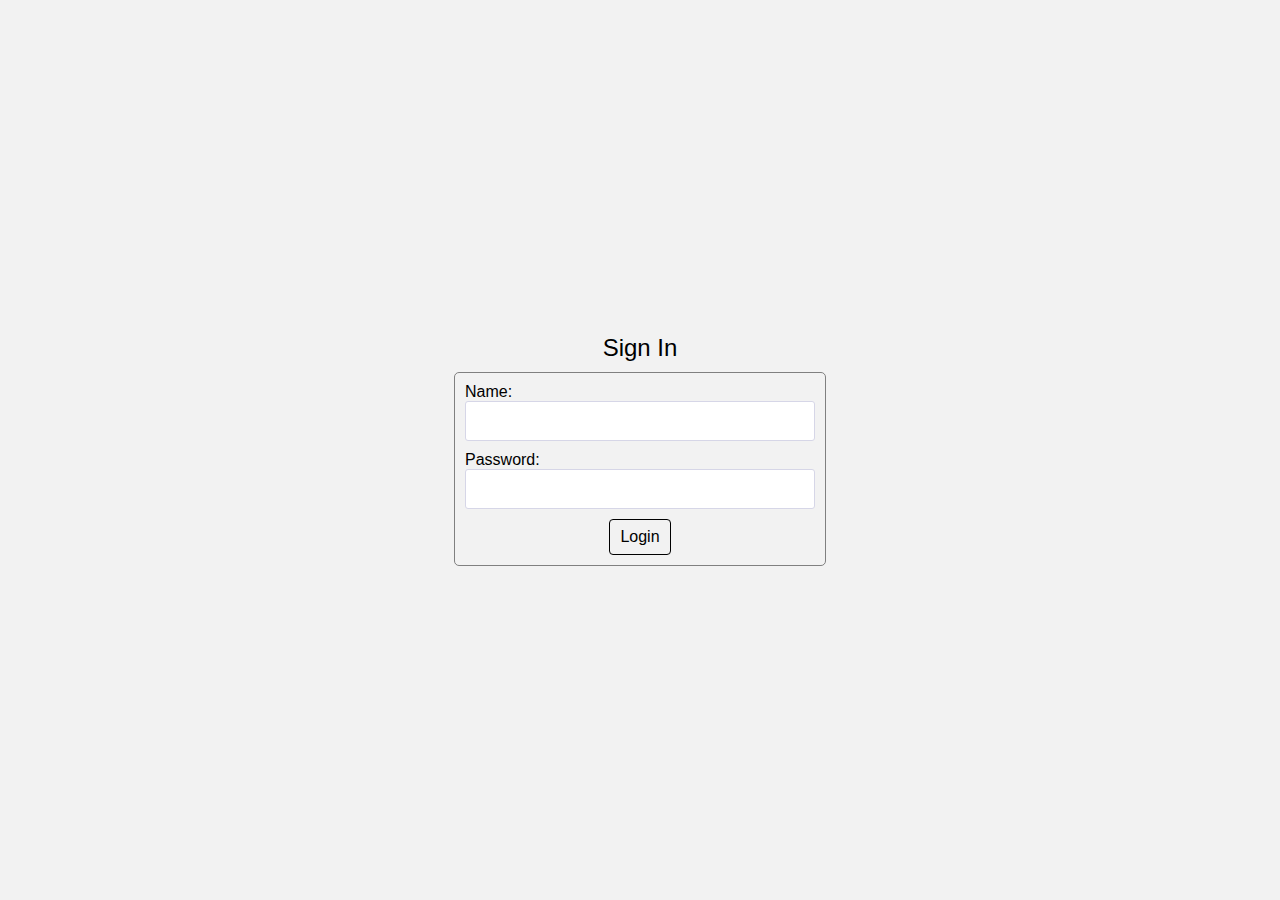
==== docs/admin.html @ 332d23b4 "yup" ====
<!DOCTYPE html>
<html lang="en">
  <head>
    <meta charset="UTF-8" />
    <meta http-equiv="X-UA-Compatible" content="IE=edge" />
    <meta name="viewport" content="width=device-width, initial-scale=1.0" />
    <script src="https://code.jquery.com/jquery-3.5.0.js"></script>
    <link rel="stylesheet" href="style/main.css" />
    <title>PMS - admin</title>
  </head>
  <body>
    <div class="container">
      <!-- Admin registration section -->
      <!-- <div class="page-section hidden">
        <form id="register-form-admin">
          <label for="register-form-admin-name"> Name </label>
          <input
            id="register-form-admin-name"
            type="text"
            name="name"
            required
          />
          <label for="register-form-admin-password"> Password </label>
          <input
            id="register-form-admin-password"
            type="password"
            name="password"
            autocomplete
            required
          />
          <input type="submit" value="register" />
        </form>
      </div> -->

      <!-- Admin login section -->
      <div
        id="admin-login-section"
        class="page-section max-dimensions flex-col-center"
      >
        <div><div class="h2 mb-3">Sign In</div></div>

        <form id="login-form-admin" class="bordered">
          <div class="mb-3 flex-col">
            <label for="login-form-admin-name"> Name: </label>
            <input
              id="login-form-admin-name"
              name="name"
              type="text"
              required
            />
          </div>
          <div class="flex-col">
            <label for="login-form-admin-password"> Password: </label>
            <input
              id="login-form-admin-password"
              type="password"
              name="password"
              autocomplete
              required
            />
          </div>
          <div class="mt-3 flex-col-center">
            <input type="submit" value="login" />
          </div>
        </form>
      </div>

      <!-- Admin home section -->
      <div
        id="admin-home-section"
        class="hidden page-section flex-col-center max-dimensions"
      >
        <span data-inner-admin-name>n/a</span>

        <div class="flex-col">
          <button class="navigate-btn-create-lot-section mb-3">
            Create Lot
          </button>
          <button class="navigate-btn-manage-lots-section mb-3">
            Manage Lot
          </button>
          <button class="navigate-btn-pending-requests-section mb-3">
            Pending Requests
          </button>
          <button class="navigate-btn-manage-drivers-section mb-3">
            Manage Drivers
          </button>
          <button class="navigate-btn-admin-messages-section mb-3">
            Messages
          </button>
        </div>
      </div>

      <!-- Lot creation section -->
      <div
        id="lot-creation-section"
        class="hidden page-section flex-col-center max-dimensions"
      >
        <span data-inner-admin-name>n/a</span>

        <div class="h2 mb-3">Create Lot</div>

        <form id="register-form-lot" class="flex-col bordered">
          <div class="mb-3 flex-col">
            <label for="register-form-lot-name"> Name:</label>
            <input
              id="register-form-lot-name"
              type="text"
              name="name"
              required
            />
          </div>
          <div class="mb-3 flex-col">
            <label for="register-form-lot-coordinate"> Coordinate:</label>
            <input
              id="register-form-lot-coordinate"
              type="text"
              name="coordinate"
              required
            />
          </div>
          <div class="mb-3 flex-col">
            <label for="register-form-lot-capacity"> Capacity:</label>
            <input
              id="register-form-lot-capacity"
              type="number"
              name="capacity"
              required
            />
          </div>
          <input type="submit" value="register" />
        </form>

        <div class="admin-nav-btn-group">
          <button class="navigate-btn-manage-lots-section">Manage Lot</button>
          <button class="navigate-btn-pending-requests-section">
            Pending Requests
          </button>
          <button class="navigate-btn-manage-drivers-section">
            Manage Users
          </button>
          <button class="navigate-btn-admin-messages-section">Messages</button>
        </div>
      </div>

      <!-- Lot selection section -->
      <div
        id="lot-selection-section"
        class="hidden page-section flex-col-center max-dimensions"
      >
        <span data-inner-admin-name>n/a</span>

        <div class="h2 mb-3">Manage Lot</div>

        <div class="content-injection flex-col child-btn-mb-3"></div>

        <div class="admin-nav-btn-group">
          <button class="navigate-btn-create-lot-section">Create Lot</button>
          <button class="navigate-btn-pending-requests-section">
            Pending Requests
          </button>
          <button class="navigate-btn-manage-drivers-section">
            Manage Users
          </button>
          <button class="navigate-btn-admin-messages-section">Messages</button>
        </div>
      </div>

      <!-- Selected lot grid section -->
      <div
        id="lot-selected-section"
        class="hidden page-section flex-col-center max-dimensions"
      >
        <span data-inner-admin-name>n/a</span>

        <div class="h2 mb-3" data-inner-lot-name>n/a</div>

        <div id="lot-selected-section-child-1">
          <div>
            <div><h4>Lot Details</h4></div>
            <div class="space-between">
              <span>ID:&nbsp;</span>
              <span data-inner-lot-uid>n/a</span>
            </div>
            <div class="space-between">
              <span>Coordinate:&nbsp;</span>
              <span data-inner-lot-coordinate>n/a</span>
            </div>
            <div class="space-between">
              <span>Total Spaces:&nbsp;</span>
              <span data-inner-lot-spaces>0</span>
            </div>
            <div class="space-between">
              <span>Opened Spaces:&nbsp;</span>
              <span data-inner-spot-opened>0</span>
            </div>
            <div class="space-between">
              <span>Occupied Spaces:&nbsp;</span>
              <span data-inner-spot-occupied>0</span>
            </div>
            <div class="space-between">
              <span>Reserved Spaces:&nbsp;</span>
              <span data-inner-spot-reserved>0</span>
            </div>
          </div>

          <div class="content-injection bordered"></div>

          <div>
            <div>
              <div><h4>Selected Spot</h4></div>
              <div class="space-between">
                <span>ID:&nbsp;</span><span data-inner-spot-uid>n/a</span>
              </div>
              <div class="space-between">
                <span>Status: </span><span data-inner-spot-state>n/a</span>
              </div>
              <div class="spot-color-key-wrapper">
                <span class="spot-color-key spot-occupied">occupied</span>
                <span class="spot-color-key spot-reserved">reserved</span>
                <span class="spot-color-key spot-opened">opened</span>
              </div>
            </div>
            <div class="space-between">
              <button id="action-btn-spot-reserve" disabled>Reserve</button>
              <button id="action-btn-spot-open" disabled>Open</button>
            </div>
          </div>
        </div>

        <div class="admin-nav-btn-group">
          <button class="navigate-btn-create-lot-section">Create Lot</button>
          <button class="navigate-btn-manage-lots-section">Manage Lot</button>
          <button class="navigate-btn-pending-requests-section">
            Pending Requests
          </button>
          <button class="navigate-btn-manage-drivers-section">
            Manage Users
          </button>
          <button class="navigate-btn-admin-messages-section">Messages</button>
        </div>
      </div>

      <!-- Admin actionable requests section -->
      <div
        id="admin-requests-section"
        class="hidden page-section flex-col-center max-dimensions"
      >
        <span data-inner-admin-name>n/a</span>

        <div class="h2 mb-3">Pending Requests</div>

        <form id="action-form-admin-requests-selection" class="bordered">
          <div class="content-injection"></div>
          <div>
            <input
              id="action-btn-request-automate"
              type="button"
              value="Automate Selection"
              class="m-3"
            />
            <input
              id="action-btn-request-accept"
              type="button"
              value="Accept Selection"
              class="m-3"
            />
            <input
              id="action-btn-request-reject"
              type="button"
              value="Reject Selection"
              class="m-3"
            />
          </div>
        </form>

        <div class="admin-nav-btn-group">
          <button class="navigate-btn-create-lot-section">Create Lot</button>
          <button class="navigate-btn-manage-lots-section">Manage Lot</button>
          <button class="navigate-btn-manage-drivers-section">
            Manage Users
          </button>
          <button class="navigate-btn-admin-messages-section">Messages</button>
        </div>
      </div>

      <!-- Driver management section -->
      <div
        id="driver-management-section"
        class="hidden page-section flex-col-center max-dimensions"
      >
        <span data-inner-admin-name>n/a</span>

        <div class="h2 mb-3">Manage Users</div>

        <div class="content-injection bordered"></div>

        <div class="admin-nav-btn-group">
          <button class="navigate-btn-create-lot-section">Create Lot</button>
          <button class="navigate-btn-manage-lots-section">Manage Lot</button>
          <button class="navigate-btn-pending-requests-section">
            Pending Requests
          </button>
          <button class="navigate-btn-admin-messages-section">Messages</button>
        </div>
      </div>

      <!-- Admin messages section -->
      <div
        id="admin-messages-section"
        class="hidden page-section flex-col-center max-dimensions"
      >
        <span data-inner-admin-name>n/a</span>

        <div class="h2 mb-3">Admin Messages</div>

        <div class="mb-3">
          <button id="action-btn-admin-new-message">New Message</button>
          <button id="action-btn-admin-inbox-messages">Inbox</button>
        </div>

        <div id="admin-inbox-messages-tab">
          <div class="content-injection bordered"></div>
        </div>

        <div id="admin-new-message-tab" class="hidden bordered">
          <form id="send-form-message-admin">
            <div class="flex-col mb-3">
              <label for="send-form-message-admin-to-user-uid">To: </label>
              <select
                id="send-form-message-admin-to-user-uid"
                name="user-uid"
                multiple
                required
              >
                <option value="">--Please choose--</option>
              </select>
            </div>
            <div class="flex-col mb-3">
              <label for="send-form-message-admin-title">Title: </label>
              <input
                id="send-form-message-admin-title"
                name="title"
                type="text"
                required
              />
            </div>
            <div class="flex-col mb-3">
              <label for="send-form-message-admin-content">Message: </label>
              <textarea
                id="send-form-message-admin-content"
                cols="30"
                rows="5"
                name="content"
                required
              ></textarea>
            </div>
            <input type="submit" value="send" class="mt-3" />
          </form>
        </div>

        <div class="admin-nav-btn-group">
          <button class="navigate-btn-create-lot-section">Create Lot</button>
          <button class="navigate-btn-manage-lots-section">Manage Lot</button>
          <button class="navigate-btn-pending-requests-section">
            Pending Requests
          </button>
          <button class="navigate-btn-manage-drivers-section">
            Manage Users
          </button>
        </div>
      </div>

      <!-- helpers -->
      <button
        class="hidden navigate-btn-admin-home"
        onclick="javascript:location.hash='admin-home-section'"
      >
        Home
      </button>
      <div id="busy-spinner" class="hidden"></div>
      <div id="notification"></div>
    </div>

    <script type="module" src="script/pms.js"></script>
    <script type="text/javascript" src="script/index.js" defer></script>
  </body>
</html>
---- docs/style/main.css ----
/* ---------- base styles ---------- */
html,
body {
  --content-width: min(85vw, 650px);

  font-family: -apple-system, BlinkMacSystemFont, "Segoe UI", Roboto, Oxygen,
    Ubuntu, Cantarell, "Open Sans", "Helvetica Neue", sans-serif;
  width: 100%;
  height: 100%;
  padding: 0;
  margin: 0;
  background-color: #f2f2f2;
}
body {
  display: flex;
  justify-content: center;
}

body * {
  box-sizing: border-box;
}

button,
input[type="button"],
input[type="submit"] {
  white-space: nowrap;
  text-transform: capitalize;
  text-align: center;
  outline: 0;
  grid-gap: 8px;
  align-items: center;
  background: 0 0;
  border: 1px solid #000;
  border-radius: 4px;
  cursor: pointer;
  display: inline-flex;
  flex-shrink: 0;
  font-size: 16px;
  gap: 8px;
  justify-content: center;
  line-height: 1.5;
  overflow: hidden;
  padding: 5px 10px;
  text-decoration: none;
  text-overflow: ellipsis;
  transition: all 0.14s ease-out;
  white-space: nowrap;
}

button:hover,
input[type="button"]:hover,
input[type="submit"]:hover {
  box-shadow: 4px 4px 0 #000;
  transform: translate(-4px, -4px);
}
button:focus-visible,
input[type="button"]:focus-visible,
input[type="submit"]:focus-visible {
  outline-offset: 1px;
}

button:disabled,
input[type="button"]:disabled,
input[type="submit"]:disabled {
  cursor: not-allowed;
  box-shadow: none;
  transform: none;
  border: 1px solid rgba(16, 16, 16, 0.3);
}

input[type="text"],
input[type="email"],
input[type="number"],
input[type="month"],
input[type="password"],
input[type="datetime-local"],
textarea,
select {
  min-width: 350px;
  position: relative;
  cursor: text;
  font-size: 14px;
  line-height: 20px;
  padding: 0 16px;
  min-height: 40px;
  background-color: #fff;
  border: 1px solid #d6d6e7;
  border-radius: 3px;
  color: rgb(35, 38, 59);
  overflow: auto;
  transition: all 100ms ease-in-out;
}

input[type="text"]:focus,
input[type="email"]:focus,
input[type="password"]:focus,
input[type="datetime-local"]:focus,
select:focus {
  border-color: #3c4fe0;
  box-shadow: 0 1px 0 0 rgb(35 38 59 / 5%);
}

.logo{
  position:absolute;
  top: 20px;
  left:20px;
  height: 75px;
  width: 375px;
}

.form{
  background-color: #718087;
  color: white;
  border-radius: 15px;
  padding: 20px;
  box-shadow: 0 0 15px rgba(0, 0, 0, 0.6);
}

.headerText{
  font-size: 40px;
  letter-spacing: 4px;
  color: white;
  margin-bottom: 10px;
  text-transform: uppercase;
}

.text{
  font-size: 15px;
  letter-spacing: 2px;
  color: white;
  margin-bottom: 2;
  text-transform: uppercase;
}

.noTransformText{
  font-size: 15px;
  letter-spacing: 1px;
  color: white;
  margin-bottom: 2;
}

.button{
  font-family: 'Montserrat', sans-serif;
  color: white;
  font-size: 15px;
  background-color: #5B6970;
  margin-top: 35px;
  margin-bottom: 15px;
  margin-right: 5px;
  margin-left: 5px;
  border-width: 0px;
  border-radius: 8px;
  padding: 7px;
  padding-left: 15px;
  padding-right: 15px;
  width: auto;
  box-shadow: 0 0 5px rgba(0, 0, 0, 0.2);
}

.columnButton{
  font-family: 'Montserrat', sans-serif;
  color: white;
  font-size: 15px;
  background-color: #5B6970;
  border-width: 0px;
  border-radius: 8px;
  padding: 7px;
  padding-left: 15px;
  padding-right: 15px;
  width: auto;
  box-shadow: 0 0 5px rgba(0, 0, 0, 0.2);
}

.homeButton{
  margin-left: 950px;
  margin-top: 65px;
}

/* ---------- utility styles ---------- */
#notification {
  display: none;
  position: fixed;
  top: 30px;
  right: 0;
  width: 350px;
  min-height: 50px;
  border-radius: 10px;
  padding: 10px;
  margin: 30px 10px;
  border: solid 1px grey;
  background-color: #f2f2f2;
}

#notification:hover {
  display: block !important;
}

#busy-spinner {
  position: fixed;
  top: 0;
  left: 0;
  width: 100vw;
  height: 100vh;
  backdrop-filter: blur(5px);
}
#busy-spinner::before {
  content: "";
  position: absolute;
  top: 50%;
  left: 50%;
  width: 40px;
  height: 40px;
  margin-top: -10px;
  margin-left: -10px;
  border-radius: 50%;
  border: 2px solid black;
  border-top-color: white;
  -webkit-animation-name: pms-busy-spinner;
  -webkit-animation-duration: 0.6s;
  -webkit-animation-timing-function: linear;
  -webkit-animation-iteration-count: infinite;
}

/* ---------- admin styles ---------- */
.admin-nav-btn-group,
.driver-nav-btn-group {
  position: absolute;
  bottom: 0;
  left: 50%;
  display: flex;
  transform: translate(-50%, 0);
}
.admin-nav-btn-group > button,
.driver-nav-btn-group > button {
  margin: 5px;
}

#lot-selected-section-child-1 {
  display: flex;
  width: 100%;
  white-space: nowrap;
}
#lot-selected-section-child-1 > div:nth-child(1) {
  flex: 0.25;
  padding: 15px;
  margin-right: 15px;
}
#lot-selected-section-child-1 > div:nth-child(3) {
  display: flex;
  flex: 0.25;
  flex-direction: column;
  justify-content: space-between;
  padding: 15px;
  margin-left: 15px;
}
#lot-selected-section-child-1 > div:nth-child(1) .space-between,
#lot-selected-section-child-1 > div:nth-child(3) .space-between {
  margin-bottom: 5px;
}
#lot-selected-section .content-injection {
  padding: 20px;
  width: var(--content-width);
  height: 325px;
  display: grid;
  grid-template-columns: repeat(5, 1fr);
  grid-auto-rows: auto;
  overflow: auto;
}

#action-form-admin-requests-selection .content-injection {
  width: 100%;
  height: 300px;
  margin-bottom: 25px;
  overflow: auto;
}
#action-form-admin-requests-selection {
  display: flex;
  flex-direction: column;
  justify-content: space-between;
  align-items: center;
  width: var(--content-width);
}
#action-form-admin-requests-selection input[type="checkbox"] {
  margin-bottom: 10px;
}

#driver-management-section .content-injection {
  width: var(--content-width);
  height: 325px;
  overflow: auto;
}
#driver-management-section ul {
  list-style: none;
  margin: 0;
  padding: 0;
}
#driver-management-section li {
  display: flex;
  justify-content: space-between;
}

#admin-messages-section .content-injection,
#driver-messages-section .content-injection {
  width: var(--content-width);
  height: 325px;
  overflow: auto;
}
#send-form-message-admin,
#send-form-message-driver {
  display: flex;
  flex-direction: column;
}
#admin-messages-section ul,
#driver-messages-section ul {
  list-style: none;
  margin: 0;
  padding: 0;
}
#admin-messages-section li,
#driver-messages-section li {
  cursor: pointer;
  display: flex;
  flex-direction: column;
  margin-bottom: 15px;
  height: 3.1rem;
  overflow: hidden;
}
#admin-messages-section li:focus,
#driver-messages-section li:focus {
  height: auto;
}
#admin-messages-section li > span,
#driver-messages-section li > span {
  margin-bottom: 5px;
}

/* ---------- driver styles ---------- */

.navigate-btn-check-in,
.navigate-btn-check-out,
.landing-btn {
  font-weight: 600;
  align-self: center;
  display: flex;
  justify-content: center;
  align-items: center;
  width: 95px;
  height: 95px;
  border-radius: 50px;
  margin-top: 25px;
  border: solid 3px cornflowerblue;
  transition: all 0.25s ease-in-out;
}

.landing-btn {
  display: flex;
  align-items: center;
  justify-content: center;
  color: gray;
  text-align: center;
  text-decoration: none;
  border: solid 3px gray;
  margin: 10px;
}

.landing-btn:hover {
  color: white;
  background-color: cornflowerblue;
  border: solid 3px blue;
  transition: all 0.25s ease-in-out;
}

.navigate-btn-check-in:hover,
.navigate-btn-check-out:hover {
  background-color: cornflowerblue;
  border: solid 3px blue;
  color: white;
  transition: all 0.25s ease-in-out;
}

.register-request-absent-payment {
  display: inline-block;
  border: solid 1px red;
  background-color: #ff9696;
  padding: 5px;
  border-radius: 5px;
  font-size: 12px;
  color: white;
}

.upcoming-request-banner-injection {
  display: inline-block;
  border: solid 1px blue;
  background-color: cornflowerblue;
  padding: 5px;
  border-radius: 5px;
  font-size: 12px;
  color: white;
  margin-bottom: 25px;
}
.navigate-btn-check-in:disabled,
.navigate-btn-check-out:disabled,
.upcoming-request-banner-injection-disabled {
  color: gray;
  background-color: lightgray;
  border: solid 3px gray;
}
.upcoming-request-banner-injection-disabled {
  border: solid 1px gray;
}

.register-request-price-container {
  display: flex;
  align-items: center;
  justify-content: center;
  font-size: 25px;
  font-weight: 700;
  background-color: white;
  border: dashed 1px #cbc3c3;
  border-radius: 5px;
  height: 75px;
  text-align: center;
}

#driver-request-history-tab .content-injection {
  height: 300px;
  width: var(--content-width);
  overflow: auto;
}
#driver-request-history-tab .content-injection ul {
  list-style: none;
  margin: 0;
  padding: 0;
}

#driver-request-history-tab .content-injection li::before,
.request-color-key::before,
.spot-color-key::before {
  display: inline-block;
  content: "";
  width: 10px;
  height: 10px;
  margin-right: 5px;
  border-radius: 50%;
}

.request-color-key-wrapper,
.spot-color-key-wrapper {
  display: flex;
  justify-content: center;
  margin-top: 20px;
  font-weight: 500;
  font-size: 12px;
}

.request-color-key-wrapper {
  flex-direction: row;
}

.spot-color-key-wrapper {
  flex-direction: column;
}

.spot-color-key-wrapper {
  flex-wrap: wrap;
  justify-content: flex-start;
  align-items: flex-start;
}

.request-color-key {
  display: inline-block;
  margin-right: 20px;
}

.spot-color-key {
  display: inline-block;
  margin-bottom: 20px;
}

#driver-request-history-tab .content-injection [data-state="pending"]::before,
.request-pending::before {
  background-color: goldenrod;
}
#driver-request-history-tab .content-injection [data-state="accepted"]::before,
.request-accepted::before {
  background-color: green;
}
#driver-request-history-tab .content-injection [data-state="rejected"]::before,
.request-rejected::before {
  background-color: tomato;
}
#driver-request-history-tab .content-injection [data-state="inuse"]::before,
.request-inuse::before {
  background-color: cornflowerblue;
}
#driver-request-history-tab .content-injection [data-state="expired"]::before,
.request-expired::before {
  background-color: dimgray;
  text-decoration: line-through;
}
#driver-request-history-tab .content-injection [data-state="expired"] {
  text-decoration: line-through;
  text-decoration-color: dimgray;
  color: dimgray;
}

#driver-payment-management-section .content-injection {
  display: flex;
  width: 375px;
  height: 100px;
  overflow: auto;
}
.payment-item-wrapper {
  position: relative;
  border-radius: 5px;
  font-weight: 700;
  font-size: 14px;
  width: 100px;
  border-radius: 5px;
  margin-right: 20px;
  overflow: hidden;
}

.payment-item-wrapper span:first-child {
  font-size: 14px;
  position: absolute;
  top: 2.5px;
  left: 7.5px;
}

.payment-item-wrapper span:last-child {
  font-size: 14px;
  position: absolute;
  bottom: 2.5px;
  left: 7.5px;
}

.payment-item-wrapper::before {
  content: "";
  position: absolute;
  bottom: 0px;
  display: block;
  width: 100%;
  height: 100%;
  border-radius: 5px;
  background-image: linear-gradient(
    to bottom,
    rgba(177, 177, 177, 0),
    rgba(177, 177, 177, 0) 45%,
    rgba(177, 177, 177, 0.9) 100%
  );
}

/* ---------- global styles ---------- */
.container {
  max-width: 1000px;
  width: 100%;
  height: 100%;
  min-height: 650px;
  position: relative;
}

[data-inner-admin-name],
[data-inner-driver-name] {
  position: absolute;
  top: 0;
  right: 0;
  margin: 15px;
  color: #059;
  background-color: #bef;
  border: solid 1px #059;
  padding: 7.5px 10px;
  border-radius: 5px;
  text-transform: capitalize;
}

.navigate-btn-admin-home,
.navigate-btn-driver-home {
  position: absolute;
  top: 0;
  left: 0;
  margin: 15px;
}

.grid-elem-spot-id {
  display: inline-flex;
  align-items: center;
  justify-content: center;
  width: 50px;
  height: 75px;
  margin: 15px;
  border: solid 2px black;
}
.grid-elem-spot-id[data-state="opened"],
.spot-opened::before {
  background-color: springgreen;
  box-shadow: none !important;
  transform: none !important;
}
.grid-elem-spot-id[data-state="occupied"],
.spot-occupied::before {
  background-color: tomato;
  box-shadow: none !important;
  transform: none !important;
}
.grid-elem-spot-id[data-state="reserved"],
.spot-reserved::before {
  background-color: yellow;
  box-shadow: none !important;
  transform: none !important;
}
.grid-elem-spot-id[data-selected="true"] {
  border: solid 5px blueviolet;
  box-shadow: none !important;
  transform: none !important;
}

.max-dimensions {
  width: 100%;
  height: 100%;
}

.flex-row-center {
  display: flex;
  flex-direction: row;
  align-items: center;
  justify-content: center;
}

.flex-col-center {
  display: flex;
  flex-direction: column;
  align-items: center;
  justify-content: center;
}

.flex-row {
  display: flex;
  flex-direction: row;
}

.flex-col {
  display: flex;
  flex-direction: column;
}

.space-between {
  display: flex;
  justify-content: space-between;
}

.h2 {
  font-size: 1.5rem;
}

.m-3 {
  margin: 5px;
}

.mt-3,
.child-btn-mt-3 button {
  margin-top: 10px;
}

.mb-3,
.child-btn-mb-3 button {
  margin-bottom: 10px;
}

.bordered {
  border: solid 1px grey;
  border-radius: 5px;
  padding: 10px;
}

.notification-enter {
  display: block !important;
  -webkit-animation-name: pms-notification-slide;
  -webkit-animation-duration: 0.25s;
  -webkit-animation-timing-function: linear;
  -webkit-animation-iteration-count: 1;
}

.pulsate {
  -webkit-animation-name: pulsate;
  -webkit-animation-duration: 2s;
  -webkit-animation-timing-function: ease-in-out;
  -webkit-animation-iteration-count: infinite;
}

.bounce {
  -webkit-animation-name: bounce;
  -webkit-animation-duration: 1s;
  -webkit-animation-timing-function: ease-out;
  -webkit-animation-iteration-count: 1;
}

.landing-btn-admin {
  -webkit-animation-delay: 50ms;
  animation-fill-mode: forwards;
  border: solid 3px goldenrod;
}

.landing-btn-driver {
  -webkit-animation-delay: 150ms;
  border: solid 3px tomato;
}

.landing-btn-data {
  -webkit-animation-delay: 250ms;
  border: solid 3px blueviolet;
}

.hidden {
  display: none !important;
}

@keyframes bounce {
  0% {
    transform: scale(0.5, 0.5) translateY(0);
  }
  10% {
    transform: scale(0.9, 1.1) translateY(0);
  }
  30% {
    transform: scale(1.1, 0.9) translateY(-100px);
  }
  50% {
    transform: scale(1, 1) translateY(0);
  }
  100% {
    transform: scale(1, 1) translateY(0);
  }
}

@-webkit-keyframes pulsate {
  0% {
    transform: scale(0.9);
    opacity: 0.2;
  }
  50% {
    transform: scale(0.8);
    opacity: 0.75;
  }
  100% {
    transform: scale(0.9);
    opacity: 0.2;
  }
}

@keyframes pms-busy-spinner {
  to {
    -webkit-transform: rotate(360deg);
  }
}

@keyframes pms-notification-slide {
  from {
    right: -200px;
  }
  to {
    right: 0;
  }
}

.bank-card {
  background-image: url("[data-uri]");
  background-repeat: no-repeat;
  background-position: center;
  background-size: cover;
}
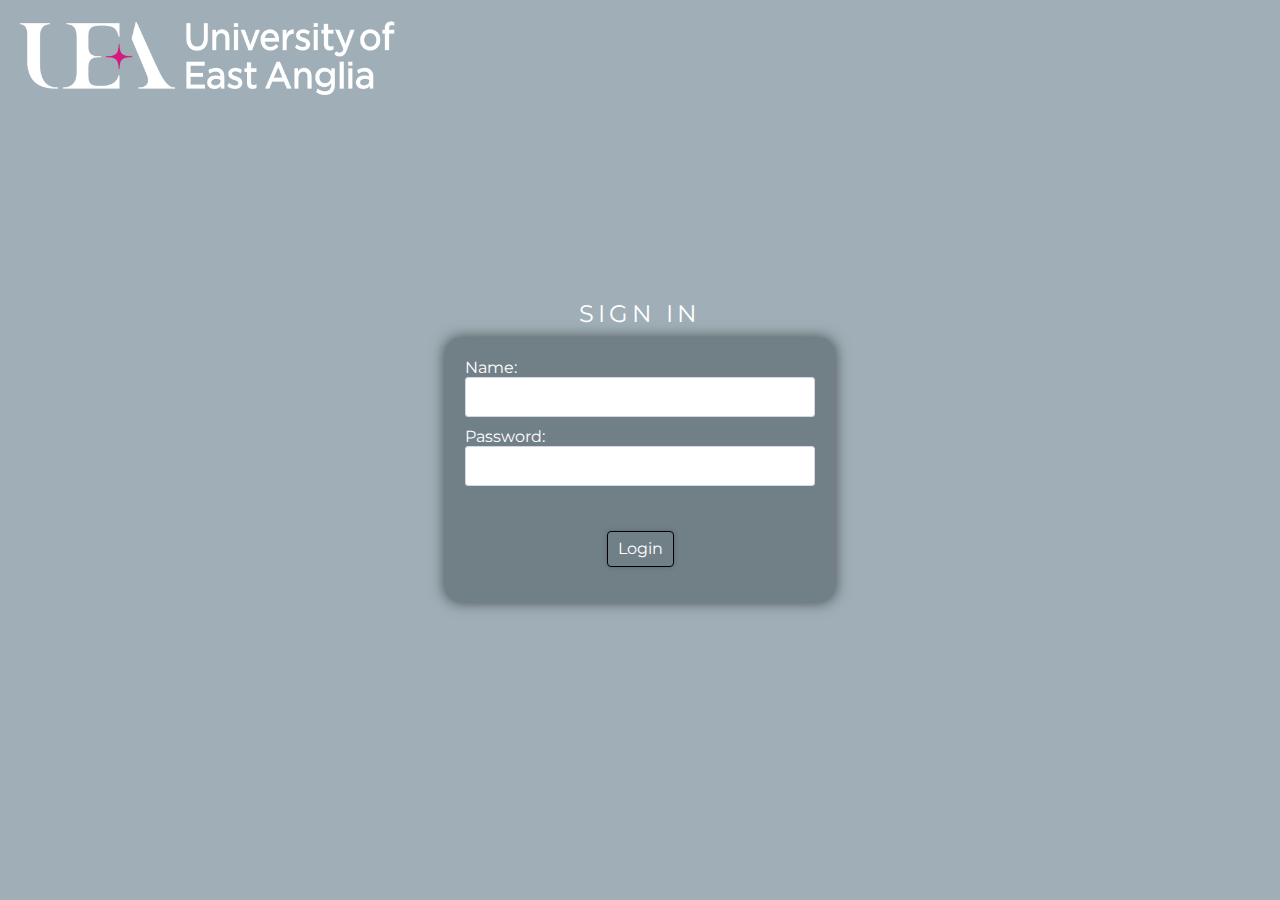
==== commit f0a5a0ae: "css" ====
--- a/docs/admin.html
+++ b/docs/admin.html
@@ -6,9 +6,11 @@
     <meta name="viewport" content="width=device-width, initial-scale=1.0" />
     <script src="https://code.jquery.com/jquery-3.5.0.js"></script>
     <link rel="stylesheet" href="style/main.css" />
+    <style>@import url('https://fonts.googleapis.com/css2?family=Montserrat:wght@100&display=swap');</style>
     <title>PMS - admin</title>
   </head>
   <body>
+    <img class="logo" src="public/images/logo.png" alt="University Of East Anglia Logo">
     <div class="container">
       <!-- Admin registration section -->
       <!-- <div class="page-section hidden">
@@ -37,9 +39,9 @@
         id="admin-login-section"
         class="page-section max-dimensions flex-col-center"
       >
-        <div><div class="h2 mb-3">Sign In</div></div>
-
-        <form id="login-form-admin" class="bordered">
+        <div><div class="h2 mb-3 headerText">Sign In</div></div>
+
+        <form id="login-form-admin" class="form">
           <div class="mb-3 flex-col">
             <label for="login-form-admin-name"> Name: </label>
             <input
@@ -60,7 +62,7 @@
             />
           </div>
           <div class="mt-3 flex-col-center">
-            <input type="submit" value="login" />
+            <input class="button" type="submit" value="login" />
           </div>
         </form>
       </div>
@@ -70,22 +72,22 @@
         id="admin-home-section"
         class="hidden page-section flex-col-center max-dimensions"
       >
-        <span data-inner-admin-name>n/a</span>
+        <span class="headerText" data-inner-admin-name>n/a</span>
 
         <div class="flex-col">
-          <button class="navigate-btn-create-lot-section mb-3">
+          <button class="navigate-btn-create-lot-section mb-3 button">
             Create Lot
           </button>
-          <button class="navigate-btn-manage-lots-section mb-3">
+          <button class="navigate-btn-manage-lots-section mb-3 button">
             Manage Lot
           </button>
-          <button class="navigate-btn-pending-requests-section mb-3">
-            Pending Requests
-          </button>
-          <button class="navigate-btn-manage-drivers-section mb-3">
+          <button class="navigate-btn-pending-requests-section mb-3 button">
+            Pending Requests
+          </button>
+          <button class="navigate-btn-manage-drivers-section mb-3 button">
             Manage Drivers
           </button>
-          <button class="navigate-btn-admin-messages-section mb-3">
+          <button class="navigate-btn-admin-messages-section mb-3 button">
             Messages
           </button>
         </div>
@@ -96,13 +98,13 @@
         id="lot-creation-section"
         class="hidden page-section flex-col-center max-dimensions"
       >
-        <span data-inner-admin-name>n/a</span>
-
-        <div class="h2 mb-3">Create Lot</div>
-
-        <form id="register-form-lot" class="flex-col bordered">
+        <span class="headerText" data-inner-admin-name>n/a</span>
+
+        <div class="h2 mb-3 headerText">Create Lot</div>
+
+        <form id="register-form-lot" class="flex-col form">
           <div class="mb-3 flex-col">
-            <label for="register-form-lot-name"> Name:</label>
+            <label for="register-form-lot-nameh headerText"> Name:</label>
             <input
               id="register-form-lot-name"
               type="text"
@@ -111,7 +113,7 @@
             />
           </div>
           <div class="mb-3 flex-col">
-            <label for="register-form-lot-coordinate"> Coordinate:</label>
+            <label for="register-form-lot-coordinate headerText"> Coordinate:</label>
             <input
               id="register-form-lot-coordinate"
               type="text"
@@ -120,7 +122,7 @@
             />
           </div>
           <div class="mb-3 flex-col">
-            <label for="register-form-lot-capacity"> Capacity:</label>
+            <label for="register-form-lot-capacity headerText"> Capacity:</label>
             <input
               id="register-form-lot-capacity"
               type="number"
@@ -128,18 +130,18 @@
               required
             />
           </div>
-          <input type="submit" value="register" />
+          <input class="button" type="submit" value="register" />
         </form>
 
         <div class="admin-nav-btn-group">
-          <button class="navigate-btn-manage-lots-section">Manage Lot</button>
-          <button class="navigate-btn-pending-requests-section">
-            Pending Requests
-          </button>
-          <button class="navigate-btn-manage-drivers-section">
-            Manage Users
-          </button>
-          <button class="navigate-btn-admin-messages-section">Messages</button>
+          <button class="navigate-btn-manage-lots-section button">Manage Lot</button>
+          <button class="navigate-btn-pending-requests-section button">
+            Pending Requests
+          </button>
+          <button class="navigate-btn-manage-drivers-section button">
+            Manage Users
+          </button>
+          <button class="navigate-btn-admin-messages-section button">Messages</button>
         </div>
       </div>
 
@@ -148,21 +150,21 @@
         id="lot-selection-section"
         class="hidden page-section flex-col-center max-dimensions"
       >
-        <span data-inner-admin-name>n/a</span>
-
-        <div class="h2 mb-3">Manage Lot</div>
+        <span class="headerText" data-inner-admin-name>n/a</span>
+
+        <div class="h2 mb-3 headerText">Manage Lot</div>
 
         <div class="content-injection flex-col child-btn-mb-3"></div>
 
         <div class="admin-nav-btn-group">
-          <button class="navigate-btn-create-lot-section">Create Lot</button>
-          <button class="navigate-btn-pending-requests-section">
-            Pending Requests
-          </button>
-          <button class="navigate-btn-manage-drivers-section">
-            Manage Users
-          </button>
-          <button class="navigate-btn-admin-messages-section">Messages</button>
+          <button class="navigate-btn-create-lot-section headerText">Create Lot</button>
+          <button class="navigate-btn-pending-requests-section headerText">
+            Pending Requests
+          </button>
+          <button class="navigate-btn-manage-drivers-section headerText">
+            Manage Users
+          </button>
+          <button class="navigate-btn-admin-messages-section headerText">Messages</button>
         </div>
       </div>
 
@@ -360,12 +362,12 @@
         </div>
 
         <div class="admin-nav-btn-group">
-          <button class="navigate-btn-create-lot-section">Create Lot</button>
-          <button class="navigate-btn-manage-lots-section">Manage Lot</button>
-          <button class="navigate-btn-pending-requests-section">
-            Pending Requests
-          </button>
-          <button class="navigate-btn-manage-drivers-section">
+          <button class="navigate-btn-create-lot-section button">Create Lot</button>
+          <button class="navigate-btn-manage-lots-section button">Manage Lot</button>
+          <button class="navigate-btn-pending-requests-section button">
+            Pending Requests
+          </button>
+          <button class="navigate-btn-manage-drivers-section button">
             Manage Users
           </button>
         </div>
@@ -373,7 +375,7 @@
 
       <!-- helpers -->
       <button
-        class="hidden navigate-btn-admin-home"
+        class="hidden navigate-btn-admin-home homeButton"
         onclick="javascript:location.hash='admin-home-section'"
       >
         Home
--- a/docs/style/main.css
+++ b/docs/style/main.css
@@ -3,13 +3,13 @@
 body {
   --content-width: min(85vw, 650px);
 
-  font-family: -apple-system, BlinkMacSystemFont, "Segoe UI", Roboto, Oxygen,
+  font-family: -apple-system, BlinkMacSystemFont, 'Montserrat', "Segoe UI", Roboto, Oxygen,
     Ubuntu, Cantarell, "Open Sans", "Helvetica Neue", sans-serif;
   width: 100%;
   height: 100%;
   padding: 0;
   margin: 0;
-  background-color: #f2f2f2;
+  background-color: #A0AFB7;
 }
 body {
   display: flex;
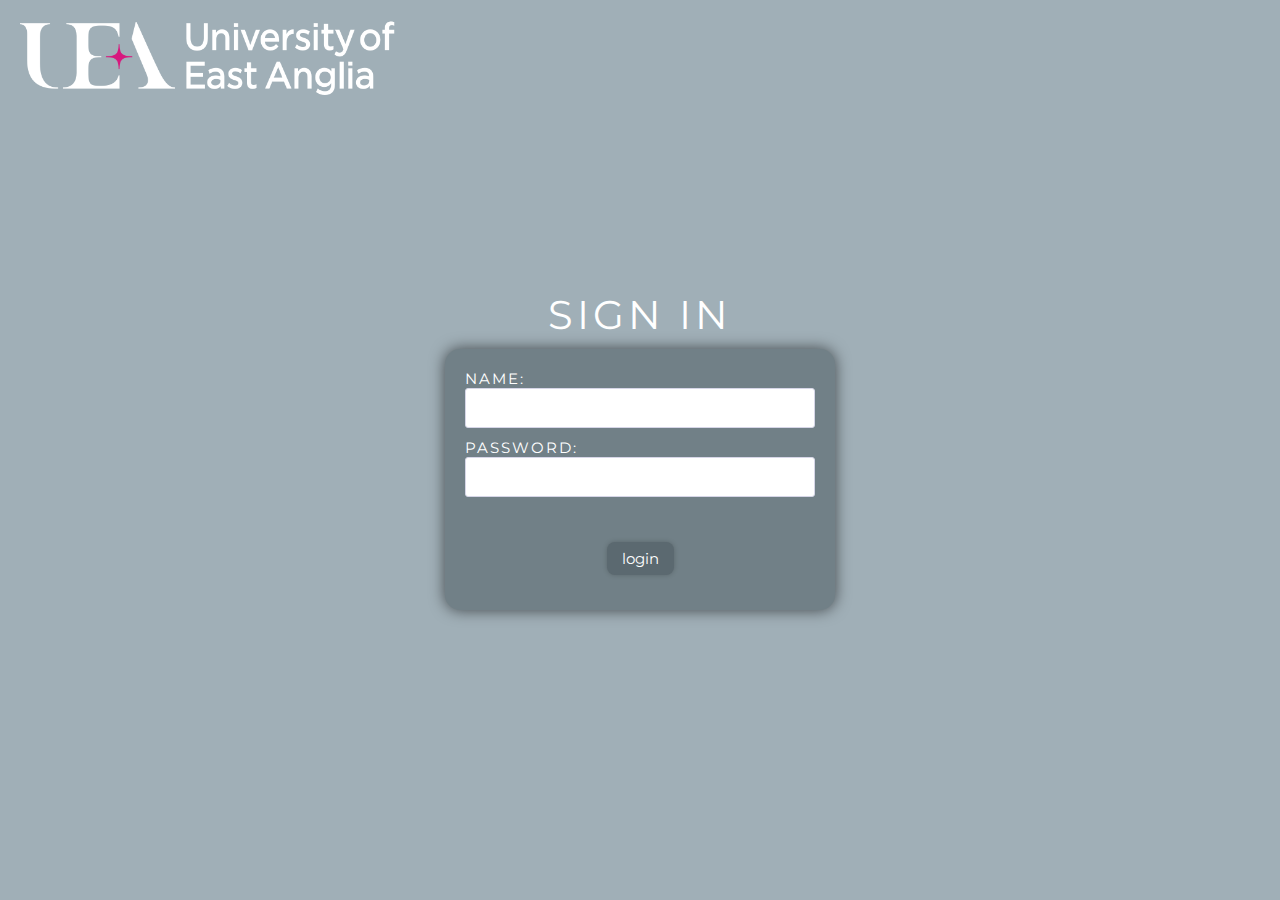
==== commit 0f15e2ba: "css" ====
--- a/docs/admin.html
+++ b/docs/admin.html
@@ -39,10 +39,10 @@
         id="admin-login-section"
         class="page-section max-dimensions flex-col-center"
       >
-        <div><div class="h2 mb-3 headerText">Sign In</div></div>
+        <div><div class="mb-3 headerText">Sign In</div></div>
 
         <form id="login-form-admin" class="form">
-          <div class="mb-3 flex-col">
+          <div class="mb-3 flex-col text">
             <label for="login-form-admin-name"> Name: </label>
             <input
               id="login-form-admin-name"
@@ -51,7 +51,7 @@
               required
             />
           </div>
-          <div class="flex-col">
+          <div class="flex-col text">
             <label for="login-form-admin-password"> Password: </label>
             <input
               id="login-form-admin-password"
--- a/docs/style/main.css
+++ b/docs/style/main.css
@@ -23,41 +23,34 @@
 button,
 input[type="button"],
 input[type="submit"] {
-  white-space: nowrap;
-  text-transform: capitalize;
-  text-align: center;
-  outline: 0;
-  grid-gap: 8px;
-  align-items: center;
-  background: 0 0;
-  border: 1px solid #000;
-  border-radius: 4px;
-  cursor: pointer;
-  display: inline-flex;
-  flex-shrink: 0;
-  font-size: 16px;
-  gap: 8px;
-  justify-content: center;
-  line-height: 1.5;
-  overflow: hidden;
-  padding: 5px 10px;
-  text-decoration: none;
-  text-overflow: ellipsis;
-  transition: all 0.14s ease-out;
-  white-space: nowrap;
-}
-
-button:hover,
+  font-family: 'Montserrat', sans-serif;
+  color: white;
+  font-size: 15px;
+  background-color: #5B6970;
+  margin-top: 35px;
+  margin-bottom: 15px;
+  margin-right: 5px;
+  margin-left: 5px;
+  border-width: 0px;
+  border-radius: 8px;
+  padding: 7px;
+  padding-left: 15px;
+  padding-right: 15px;
+  width: auto;
+  box-shadow: 0 0 5px rgba(0, 0, 0, 0.2);
+}
+
+//*button:hover,
 input[type="button"]:hover,
 input[type="submit"]:hover {
   box-shadow: 4px 4px 0 #000;
   transform: translate(-4px, -4px);
-}
+} 
 button:focus-visible,
 input[type="button"]:focus-visible,
 input[type="submit"]:focus-visible {
   outline-offset: 1px;
-}
+}*//
 
 button:disabled,
 input[type="button"]:disabled,
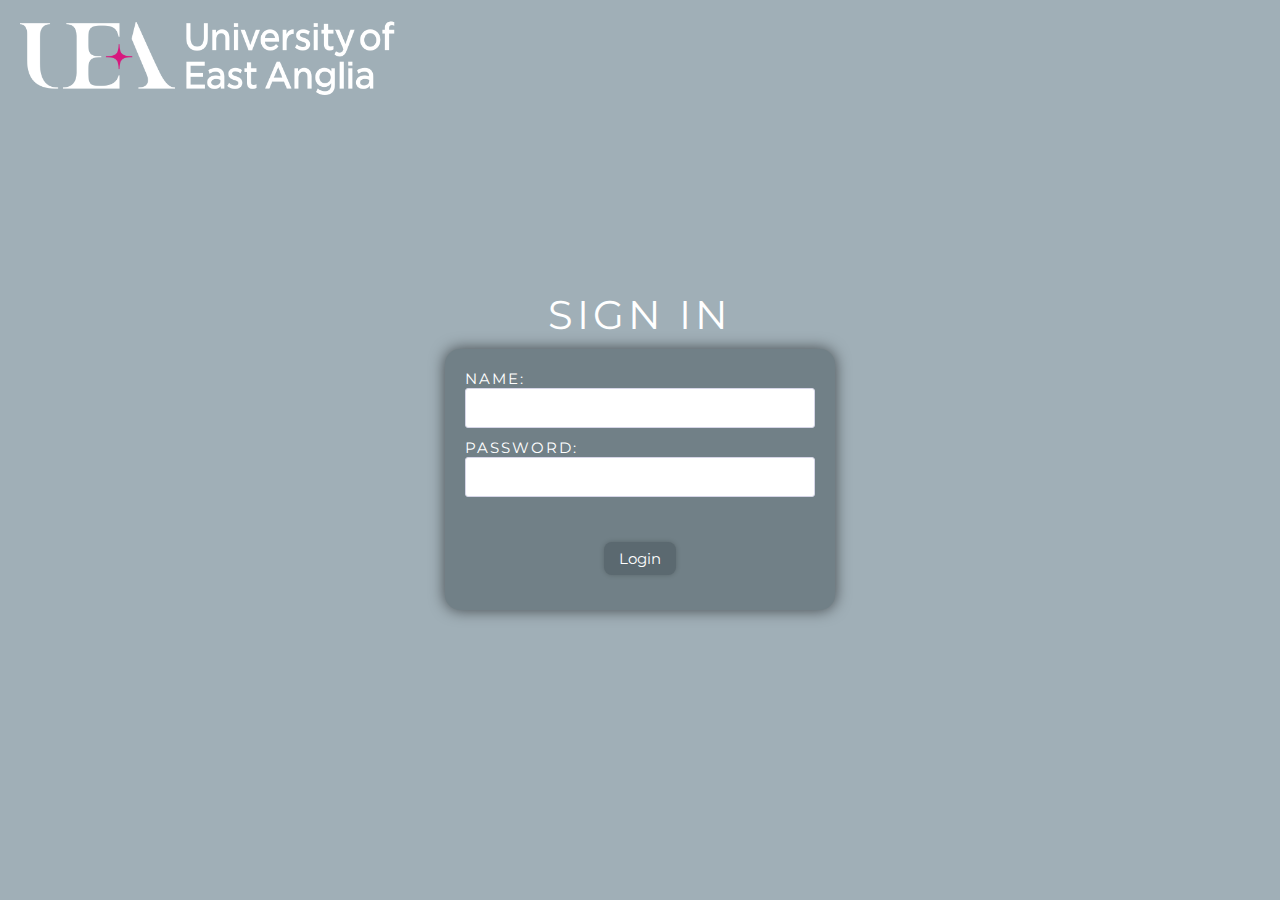
==== commit a9277bd5: "css" ====
--- a/docs/admin.html
+++ b/docs/admin.html
@@ -62,7 +62,7 @@
             />
           </div>
           <div class="mt-3 flex-col-center">
-            <input class="button" type="submit" value="login" />
+            <input type="submit" value="Login" />
           </div>
         </form>
       </div>
--- a/docs/style/main.css
+++ b/docs/style/main.css
@@ -40,7 +40,7 @@
   box-shadow: 0 0 5px rgba(0, 0, 0, 0.2);
 }
 
-//*button:hover,
+/*button:hover,
 input[type="button"]:hover,
 input[type="submit"]:hover {
   box-shadow: 4px 4px 0 #000;
@@ -50,7 +50,7 @@
 input[type="button"]:focus-visible,
 input[type="submit"]:focus-visible {
   outline-offset: 1px;
-}*//
+}*/
 
 button:disabled,
 input[type="button"]:disabled,
@@ -132,7 +132,7 @@
   margin-bottom: 2;
 }
 
-.button{
+/*.button{
   font-family: 'Montserrat', sans-serif;
   color: white;
   font-size: 15px;
@@ -148,7 +148,7 @@
   padding-right: 15px;
   width: auto;
   box-shadow: 0 0 5px rgba(0, 0, 0, 0.2);
-}
+} 
 
 .columnButton{
   font-family: 'Montserrat', sans-serif;
@@ -162,7 +162,7 @@
   padding-right: 15px;
   width: auto;
   box-shadow: 0 0 5px rgba(0, 0, 0, 0.2);
-}
+} */
 
 .homeButton{
   margin-left: 950px;
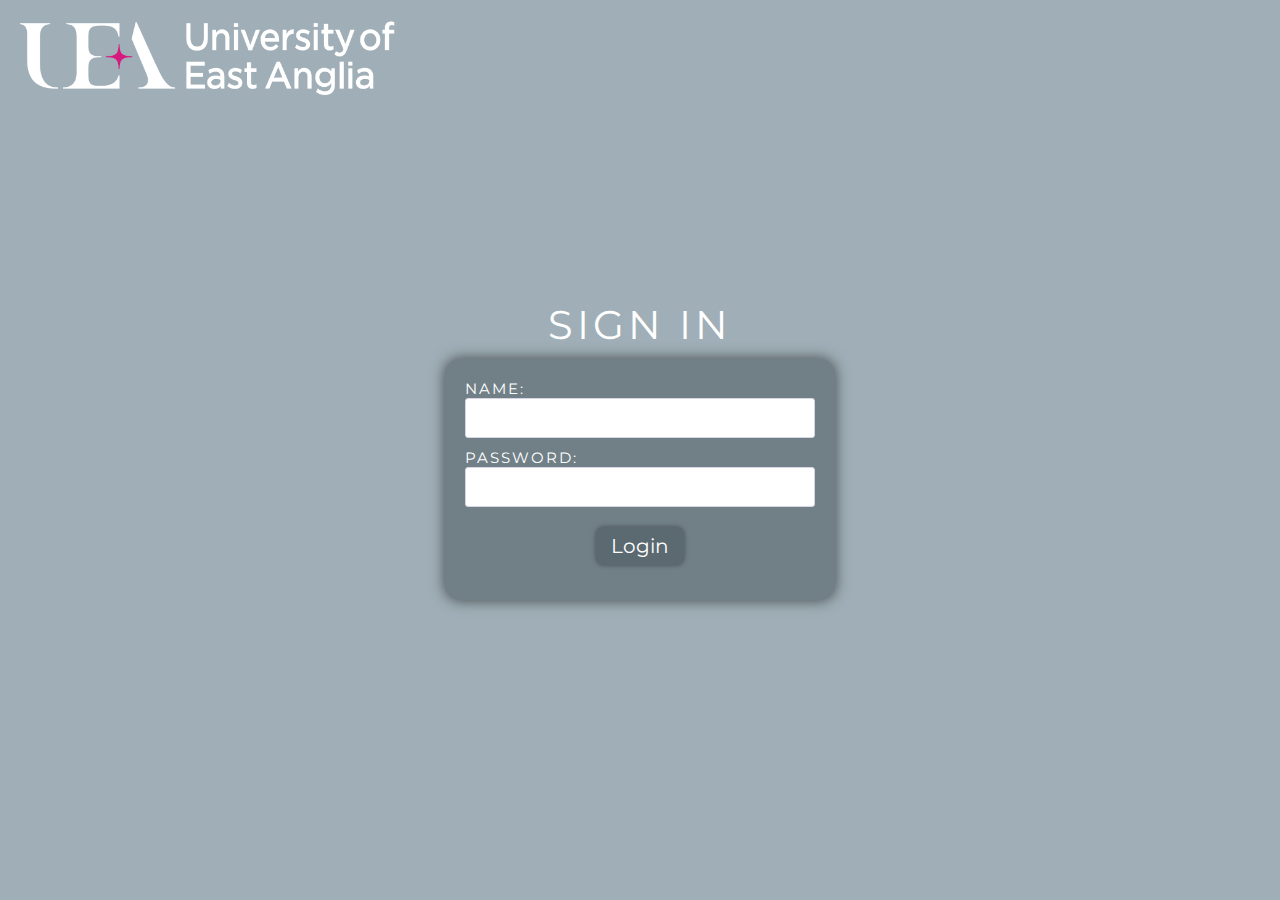
==== commit a033415a: "css" ====
--- a/docs/admin.html
+++ b/docs/admin.html
@@ -130,7 +130,7 @@
               required
             />
           </div>
-          <input class="button" type="submit" value="register" />
+          <input class="button" type="submit" value="Register" />
         </form>
 
         <div class="admin-nav-btn-group">
@@ -152,19 +152,19 @@
       >
         <span class="headerText" data-inner-admin-name>n/a</span>
 
-        <div class="h2 mb-3 headerText">Manage Lot</div>
+        <div class="h2 mb-3 ">Manage Lot</div>
 
         <div class="content-injection flex-col child-btn-mb-3"></div>
 
         <div class="admin-nav-btn-group">
-          <button class="navigate-btn-create-lot-section headerText">Create Lot</button>
-          <button class="navigate-btn-pending-requests-section headerText">
-            Pending Requests
-          </button>
-          <button class="navigate-btn-manage-drivers-section headerText">
-            Manage Users
-          </button>
-          <button class="navigate-btn-admin-messages-section headerText">Messages</button>
+          <button class="navigate-btn-create-lot-section">Create Lot</button>
+          <button class="navigate-btn-pending-requests-section ">
+            Pending Requests
+          </button>
+          <button class="navigate-btn-manage-drivers-section ">
+            Manage Users
+          </button>
+          <button class="navigate-btn-admin-messages-section ">Messages</button>
         </div>
       </div>
 
@@ -173,34 +173,34 @@
         id="lot-selected-section"
         class="hidden page-section flex-col-center max-dimensions"
       >
-        <span data-inner-admin-name>n/a</span>
-
-        <div class="h2 mb-3" data-inner-lot-name>n/a</div>
+        <span class="headerText" data-inner-admin-name>n/a</span>
+
+        <div class="mb-3 headerText" data-inner-lot-name>n/a</div>
 
         <div id="lot-selected-section-child-1">
           <div>
             <div><h4>Lot Details</h4></div>
-            <div class="space-between">
+            <div class="space-between noTransformText">
               <span>ID:&nbsp;</span>
               <span data-inner-lot-uid>n/a</span>
             </div>
-            <div class="space-between">
+            <div class="space-between noTransformText">
               <span>Coordinate:&nbsp;</span>
               <span data-inner-lot-coordinate>n/a</span>
             </div>
-            <div class="space-between">
+            <div class="space-between noTransformText">
               <span>Total Spaces:&nbsp;</span>
               <span data-inner-lot-spaces>0</span>
             </div>
-            <div class="space-between">
+            <div class="space-between noTransformText">
               <span>Opened Spaces:&nbsp;</span>
               <span data-inner-spot-opened>0</span>
             </div>
-            <div class="space-between">
+            <div class="space-between noTransformText">
               <span>Occupied Spaces:&nbsp;</span>
               <span data-inner-spot-occupied>0</span>
             </div>
-            <div class="space-between">
+            <div class="space-between noTransformText">
               <span>Reserved Spaces:&nbsp;</span>
               <span data-inner-spot-reserved>0</span>
             </div>
--- a/docs/style/main.css
+++ b/docs/style/main.css
@@ -25,19 +25,17 @@
 input[type="submit"] {
   font-family: 'Montserrat', sans-serif;
   color: white;
-  font-size: 15px;
+  font-size: 20px;
   background-color: #5B6970;
-  margin-top: 35px;
+  margin-top: 10px;
   margin-bottom: 15px;
-  margin-right: 5px;
-  margin-left: 5px;
   border-width: 0px;
   border-radius: 8px;
   padding: 7px;
   padding-left: 15px;
   padding-right: 15px;
   width: auto;
-  box-shadow: 0 0 5px rgba(0, 0, 0, 0.2);
+  box-shadow: 0 0 5px rgba(0, 0, 0, 0.4);
 }
 
 /*button:hover,
@@ -56,9 +54,7 @@
 input[type="button"]:disabled,
 input[type="submit"]:disabled {
   cursor: not-allowed;
-  box-shadow: none;
   transform: none;
-  border: 1px solid rgba(16, 16, 16, 0.3);
 }
 
 input[type="text"],
